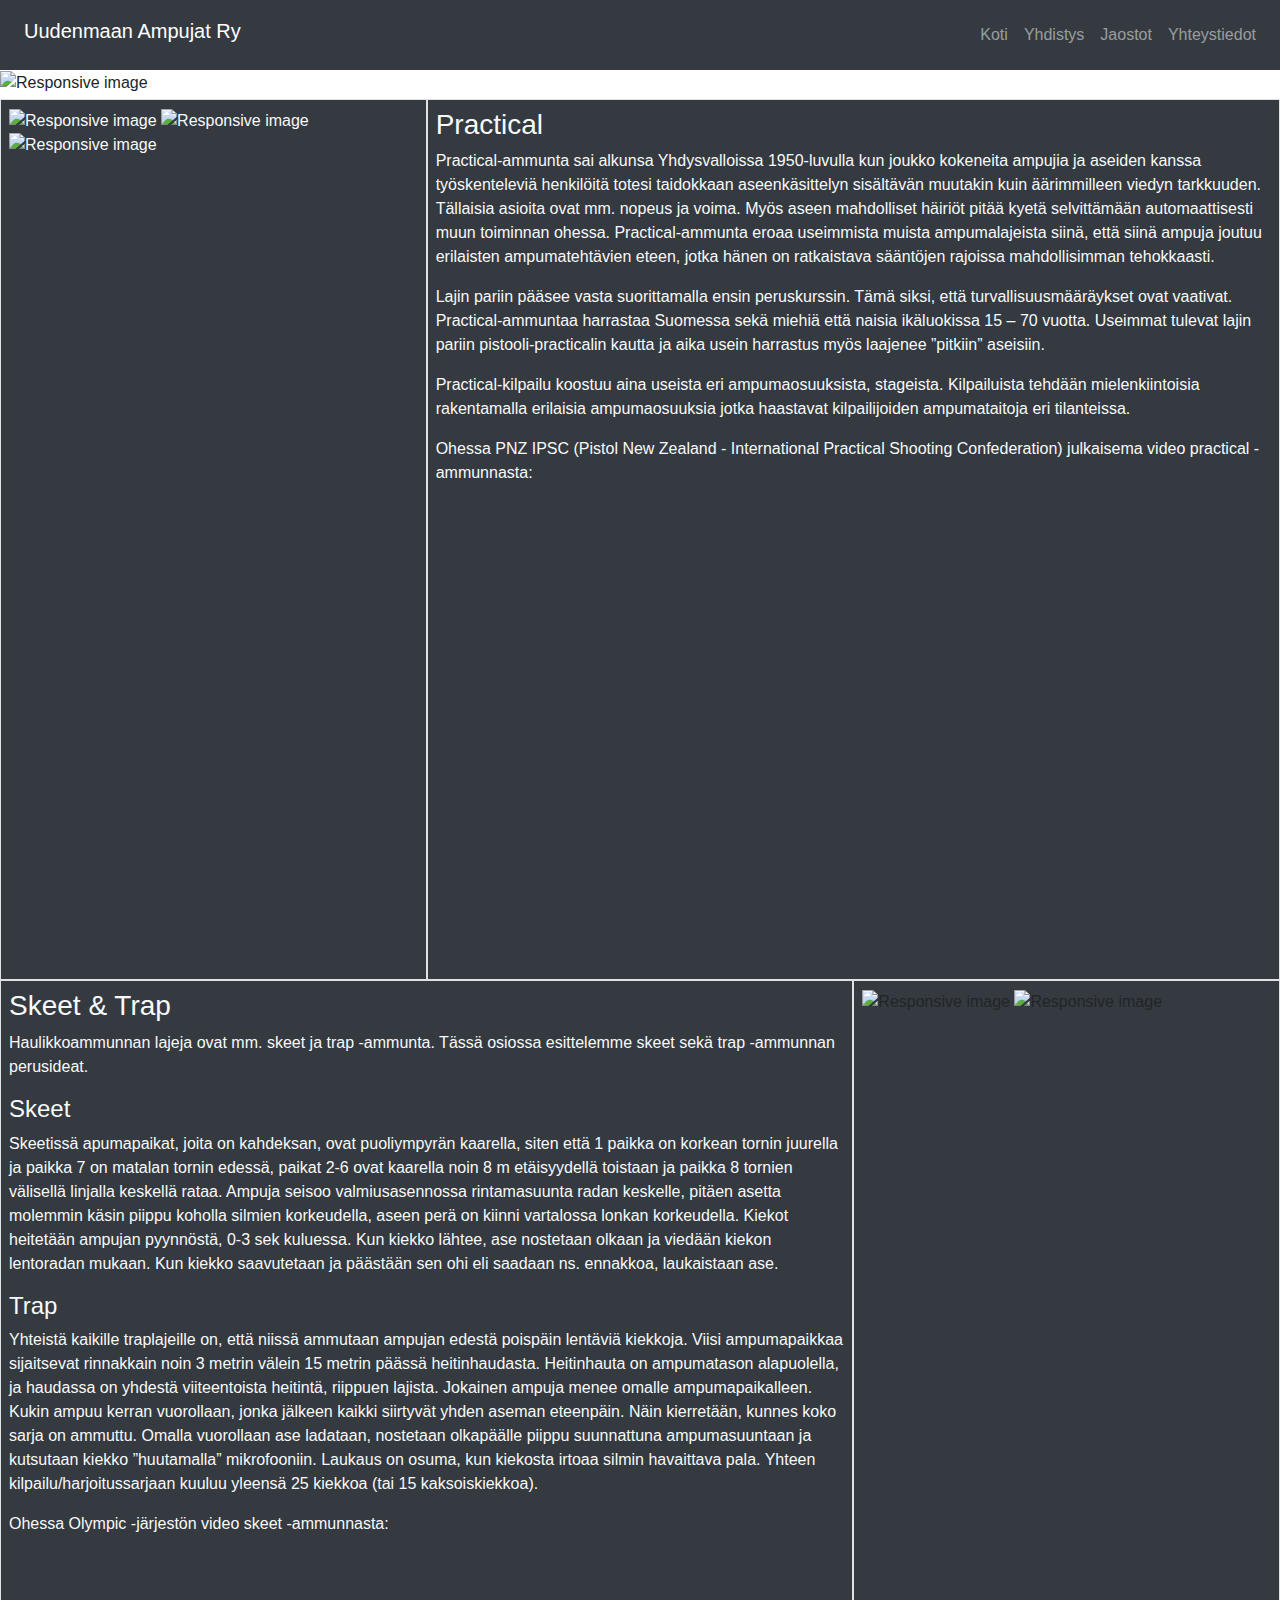
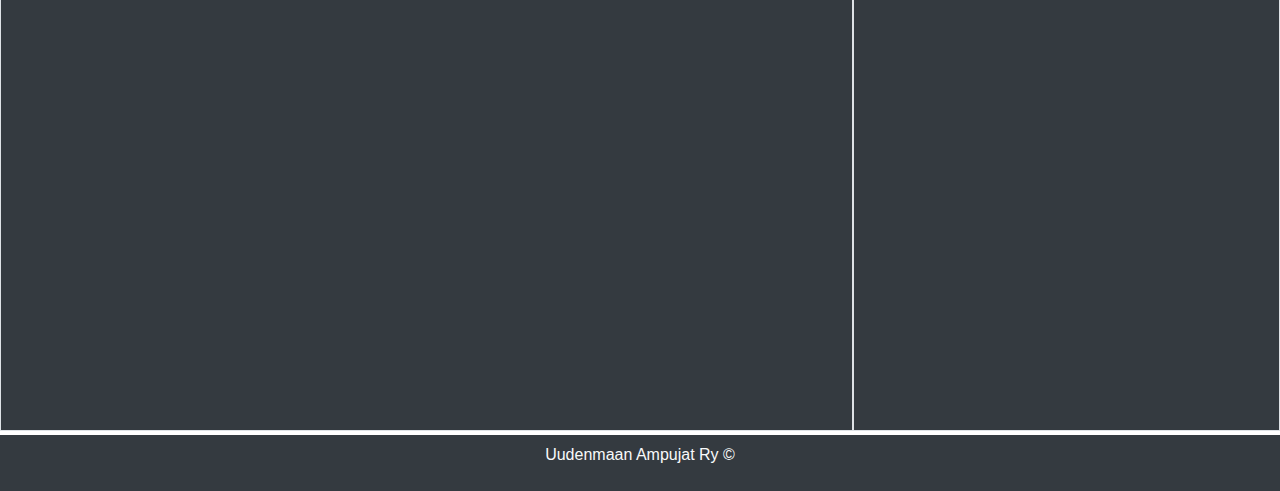
==== jaostot.html @ e262119d "Update jaostot.html" ====
<!DOCTYPE html>
<html lang="fi">
<head>
<meta charset="utf-8">
<meta name="viewport" content="width=device-width, initial-scale=1”, shrink-to-fit=no">
	<link rel="stylesheet" href="https://maxcdn.bootstrapcdn.com/bootstrap/4.0.0/css/bootstrap.min.css" integrity="sha384-Gn5384xqQ1aoWXA+058RXPxPg6fy4IWvTNh0E263XmFcJlSAwiGgFAW/dAiS6JXm" crossorigin="anonymous">
    <script src="https://code.jquery.com/jquery-3.2.1.slim.min.js" integrity="sha384-KJ3o2DKtIkvYIK3UENzmM7KCkRr/rE9/Qpg6aAZGJwFDMVNA/GpGFF93hXpG5KkN" crossorigin="anonymous"></script>
	<script src="https://cdnjs.cloudflare.com/ajax/libs/popper.js/1.12.9/umd/popper.min.js" integrity="sha384-ApNbgh9B+Y1QKtv3Rn7W3mgPxhU9K/ScQsAP7hUibX39j7fakFPskvXusvfa0b4Q" crossorigin="anonymous"></script>
	<script src="https://maxcdn.bootstrapcdn.com/bootstrap/4.0.0/js/bootstrap.min.js" integrity="sha384-JZR6Spejh4U02d8jOt6vLEHfe/JQGiRRSQQxSfFWpi1MquVdAyjUar5+76PVCmYl" crossorigin="anonymous"></script>
	
	<link rel="stylesheet" href="https://use.fontawesome.com/releases/v5.7.0/css/all.css" integrity="sha384-lZN37f5QGtY3VHgisS14W3ExzMWZxybE1SJSEsQp9S+oqd12jhcu+A56Ebc1zFSJ" crossorigin="anonymous">
  		<title> Jaostot </title>
  			<style>
body {
  	width: auto;
 	margin-left: auto;
  	margin-right: auto;
}
  			</style>
  
</head>
<body>

<nav class="navbar navbar-expand-lg navbar-dark bg-dark">
  <span class="navbar-brand p-2 h1"> Uudenmaan Ampujat Ry </span>
  
  <button class="navbar-toggler" type="button" data-toggle="collapse" data-target="#navbarNav" aria-controls="navbarNav" aria-expanded="false" aria-label="Toggle navigation">
    <span class="navbar-toggler-icon"></span>
  </button>
  <div class="collapse navbar-collapse" id="navbarNav">
    <ul class="navbar-nav ml-auto">
     <li class="nav-item ml-auto">
        <a class="nav-link" href="https://jootuo.github.io/index.html"> Koti </a>
      </li>
      <li class="nav-item ml-auto">
        <a class="nav-link" href="https://jootuo.github.io/yhdistys.html"> Yhdistys </a>
      </li>
      <li class="nav-item ml-auto">
        <a class="nav-link" href="https://jootuo.github.io/jaostot.html"> Jaostot </a>
      </li>
      <li class="nav-item ml-auto">
        <a class="nav-link" href="https://jootuo.github.io/yhteystiedot.html"> Yhteystiedot </a>
      </li>
    </ul>
  </div>
</nav>

<img src="https://user-images.githubusercontent.com/61913682/82224908-2154b900-992d-11ea-8664-f2062b33dc9f.jpg" class="img-fluid" alt="Responsive image">
  
<div class="container-fluid">
  <div class="row">
    <div class="col-sm-4 border bg-dark text-light p-2 mt-1">
     <img src="https://user-images.githubusercontent.com/61913682/82256263-ac9a7280-995e-11ea-9806-d57992b8c3db.jpg" class="img-fluid" alt="Responsive image">
     <img src="https://user-images.githubusercontent.com/61913682/82256257-aad0af00-995e-11ea-9146-ab0e9633f843.jpg" class="img-fluid" alt="Responsive image">
     <img src="https://user-images.githubusercontent.com/61913682/82255304-16198180-995d-11ea-9efb-d629a4926a9a.jpg" class="img-fluid" alt="Responsive image">
    </div>
    <div class="col-sm-8 border bg-dark text-light p-2 mt-1">
      <h3> Practical </h3>
      <p> Practical-ammunta sai alkunsa Yhdysvalloissa 1950-luvulla kun joukko kokeneita ampujia ja aseiden kanssa työskenteleviä henkilöitä totesi taidokkaan aseenkäsittelyn sisältävän muutakin kuin äärimmilleen viedyn tarkkuuden. Tällaisia asioita ovat mm. nopeus ja voima.  Myös aseen mahdolliset häiriöt pitää kyetä selvittämään automaattisesti muun toiminnan ohessa.
          Practical-ammunta eroaa useimmista muista ampumalajeista siinä, että siinä ampuja joutuu erilaisten ampumatehtävien eteen, jotka hänen on ratkaistava sääntöjen rajoissa mahdollisimman tehokkaasti. </p>
      <p> Lajin pariin pääsee vasta suorittamalla ensin peruskurssin. Tämä siksi, että turvallisuusmääräykset ovat vaativat. Practical-ammuntaa harrastaa Suomessa sekä miehiä että naisia ikäluokissa 15 – 70 vuotta. Useimmat tulevat lajin pariin pistooli-practicalin kautta ja aika usein harrastus myös laajenee ”pitkiin” aseisiin. </p>

      <p> Practical-kilpailu koostuu aina useista eri ampumaosuuksista, stageista. Kilpailuista tehdään mielenkiintoisia rakentamalla erilaisia ampumaosuuksia jotka haastavat kilpailijoiden ampumataitoja eri tilanteissa. </p>
      <p> Ohessa PNZ IPSC (Pistol New Zealand - International Practical Shooting Confederation) julkaisema video practical -ammunnasta: </p>
	    <div class="embed-responsive embed-responsive-16by9">
  		<iframe class="embed-responsive-item" src="https://www.youtube.com/embed/hms6ZWdqHrI" frameborder="0" allow="accelerometer; autoplay; encrypted-media; gyroscope; picture-in-picture" allowfullscreen></iframe>
	    </div>
    </div>
  </div>  
</div>

<div class="container-fluid">
  <div class="row">
    <div class="col-sm-8 border bg-dark text-light p-2 mb-1">
      <h3> Skeet & Trap </h3>
	    <p> Haulikkoammunnan lajeja ovat mm. skeet ja trap -ammunta. Tässä osiossa esittelemme skeet sekä trap -ammunnan perusideat. </p>
	    <h4> Skeet </h4>
	    <p> Skeetissä apumapaikat, joita on kahdeksan, ovat puoliympyrän kaarella, siten että 1 paikka on korkean tornin juurella ja paikka 7 on matalan tornin edessä, paikat 2-6 ovat kaarella noin 8 m etäisyydellä toistaan ja paikka 8 tornien välisellä linjalla keskellä rataa. Ampuja seisoo valmiusasennossa rintamasuunta radan keskelle, pitäen asetta molemmin käsin piippu koholla silmien korkeudella, aseen perä on kiinni vartalossa lonkan korkeudella. 
		Kiekot heitetään ampujan pyynnöstä, 0-3 sek kuluessa. Kun kiekko lähtee, ase nostetaan olkaan ja viedään kiekon lentoradan mukaan. Kun kiekko saavutetaan ja päästään sen ohi eli saadaan ns. ennakkoa, laukaistaan ase. </p>
	    <h4> Trap </h4>
	    <p> Yhteistä kaikille traplajeille on, että niissä ammutaan ampujan edestä poispäin lentäviä kiekkoja. Viisi ampumapaikkaa sijaitsevat rinnakkain noin 3 metrin välein 15 metrin päässä heitinhaudasta. Heitinhauta on ampumatason alapuolella, ja haudassa on yhdestä viiteentoista heitintä, riippuen lajista.

Jokainen ampuja menee omalle ampumapaikalleen. Kukin ampuu kerran vuorollaan, jonka jälkeen kaikki siirtyvät yhden aseman eteenpäin. Näin kierretään, kunnes koko sarja on ammuttu. Omalla vuorollaan ase ladataan, nostetaan olkapäälle piippu suunnattuna ampumasuuntaan ja kutsutaan kiekko ”huutamalla” mikrofooniin. Laukaus on osuma, kun kiekosta irtoaa silmin havaittava pala. Yhteen kilpailu/harjoitussarjaan kuuluu yleensä 25 kiekkoa (tai 15 kaksoiskiekkoa). </p>
      <p> Ohessa Olympic -järjestön video skeet -ammunnasta: </p>
	    <div class="embed-responsive embed-responsive-16by9">
  		<iframe class="embed-responsive-item" src="https://www.youtube.com/embed/dEXiRM-qMr4" frameborder="0" allow="accelerometer; autoplay; encrypted-media; gyroscope; picture-in-picture" allowfullscreen></iframe>
	    </div>
	  </div>
    <div class="col-sm-4 border bg-dark p-2 mb-1">
      <img src="https://user-images.githubusercontent.com/61913682/82255287-1154cd80-995d-11ea-96eb-ec74738443d2.jpg" class="img-fluid" alt="Responsive image">
      <img src="https://user-images.githubusercontent.com/61913682/82255299-144fbe00-995d-11ea-857c-3cf350db9228.jpg" class="img-fluid" alt="Responsive image">
    </div>
  </div>
</div>

<footer class="text-light bg-dark p-2">
	<div class="container">
		<div class="row">
			<div class="col-sm-4">
				<i class="fab fa-2x fa-facebook"></i>
  				<i class="fab fa-2x fa-instagram"></i>
  				<i class="fas fa-2x fa-envelope"></i>
  			</div>
  			<div class="col-sm-4 text-center">
				<p> Uudenmaan Ampujat Ry &copy; </p>
			</div>
		</div>
	</div>
</footer>

</body>

</html>
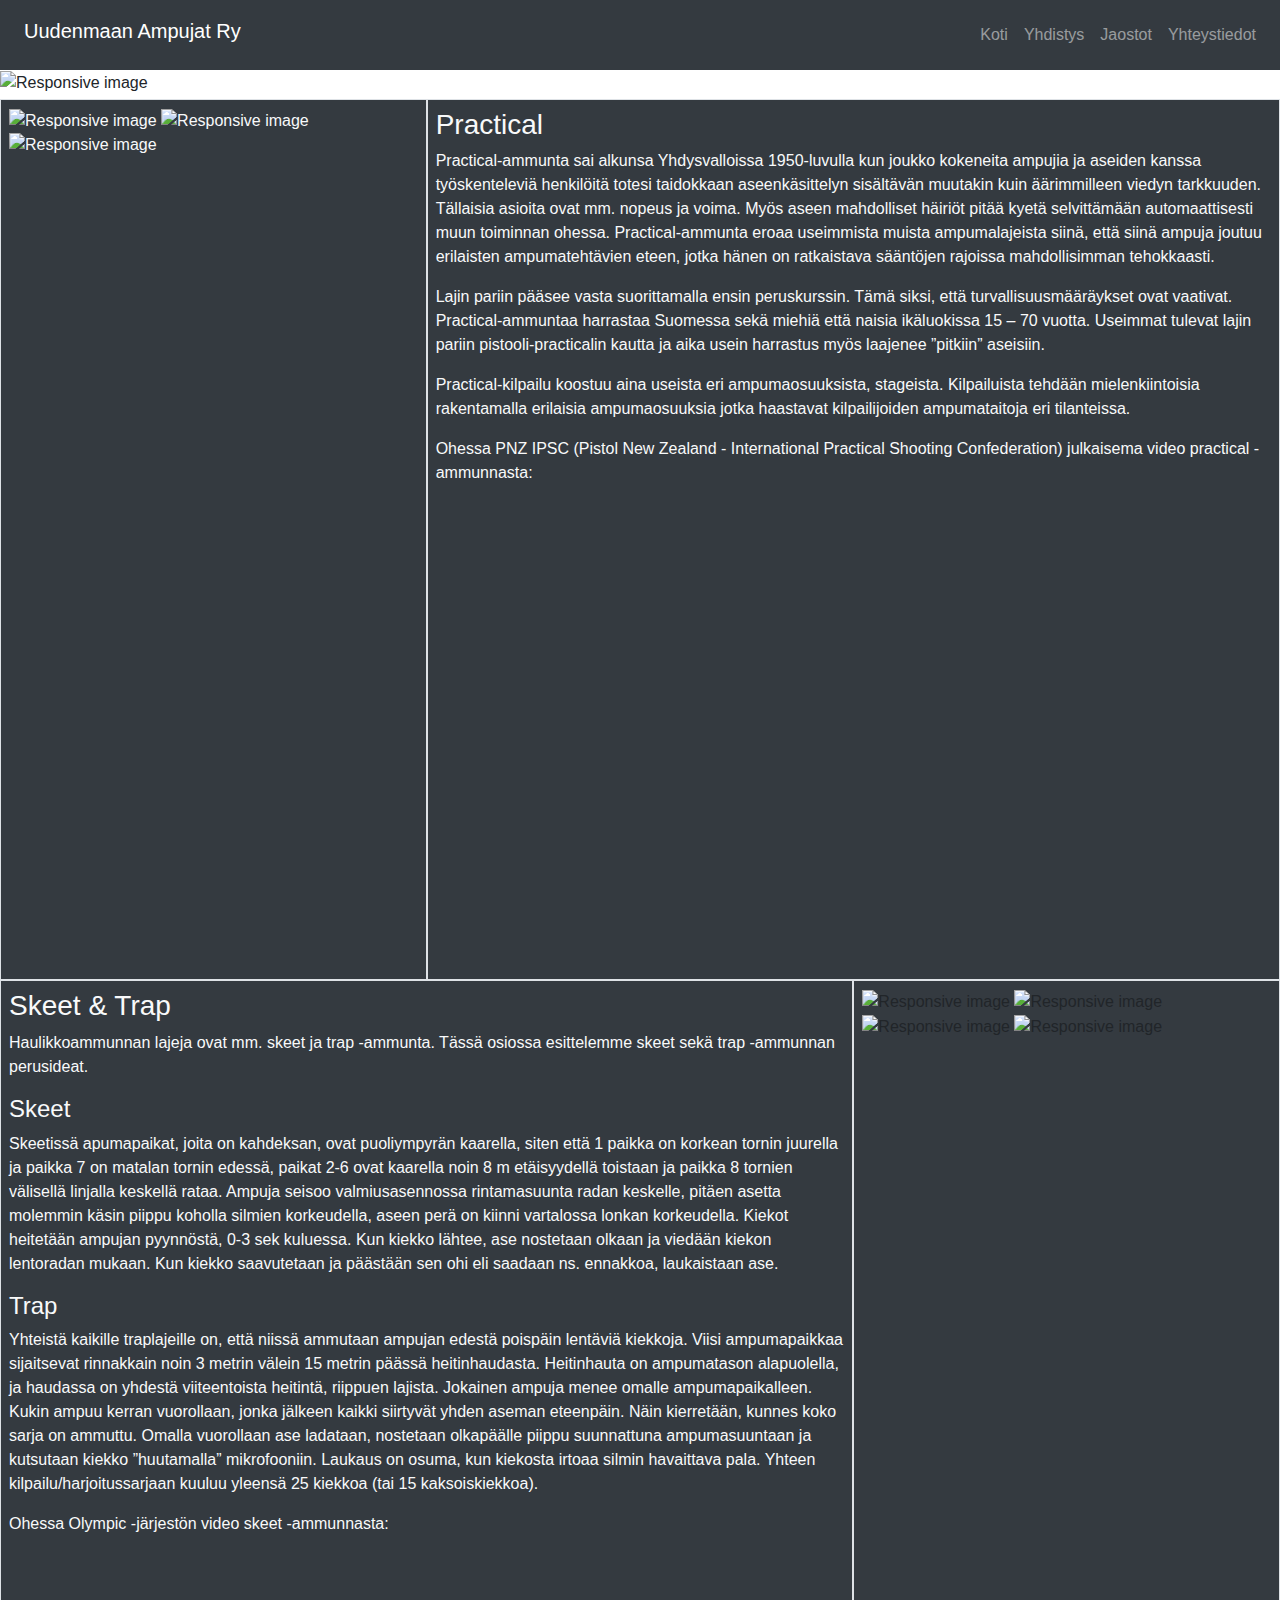
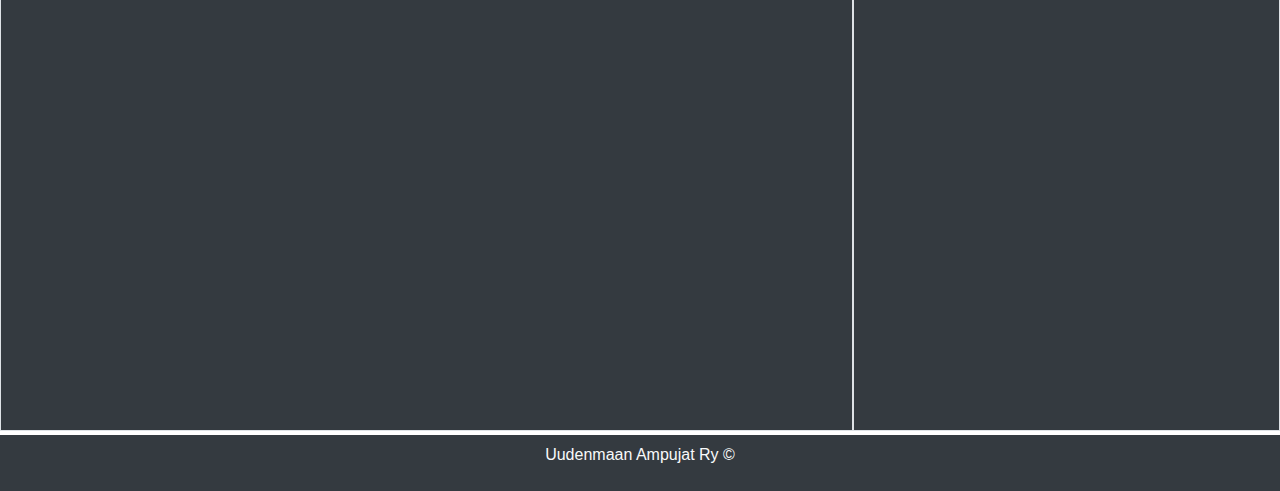
==== commit 06bcc3f7: "Update jaostot.html" ====
--- a/jaostot.html
+++ b/jaostot.html
@@ -88,7 +88,9 @@
 	  </div>
     <div class="col-sm-4 border bg-dark p-2 mb-1">
       <img src="https://user-images.githubusercontent.com/61913682/82255287-1154cd80-995d-11ea-96eb-ec74738443d2.jpg" class="img-fluid" alt="Responsive image">
-      <img src="https://user-images.githubusercontent.com/61913682/82255299-144fbe00-995d-11ea-857c-3cf350db9228.jpg" class="img-fluid" alt="Responsive image">
+      <img src="https://user-images.githubusercontent.com/61913682/82257395-9ee5ec80-9960-11ea-81ca-47ba2fc3b8ae.jpg" class="img-fluid" alt="Responsive image">
+      <img src="https://user-images.githubusercontent.com/61913682/82255287-1154cd80-995d-11ea-96eb-ec74738443d2.jpg" class="img-fluid" alt="Responsive image">
+      <img src="https://user-images.githubusercontent.com/61913682/82257399-a0171980-9960-11ea-9abd-09dcdc48e6d4.jpg" class="img-fluid" alt="Responsive image">
     </div>
   </div>
 </div>
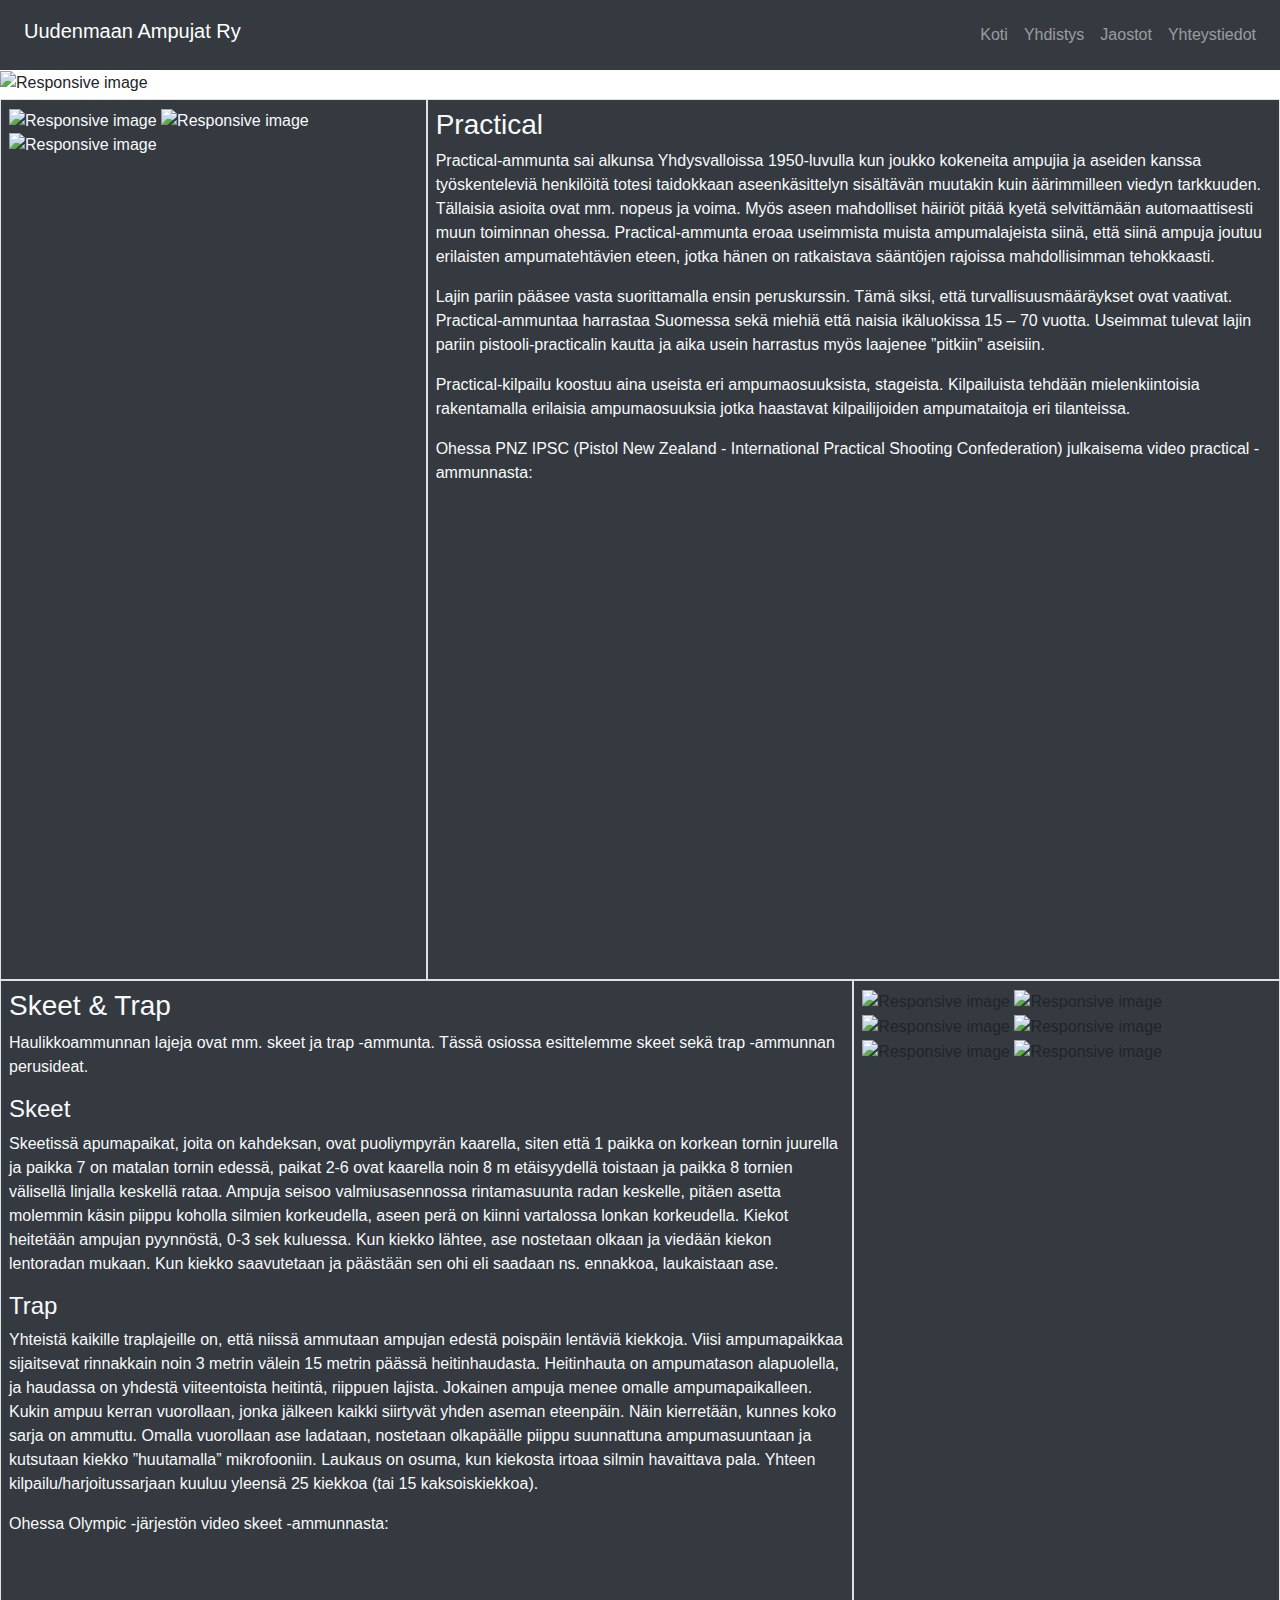
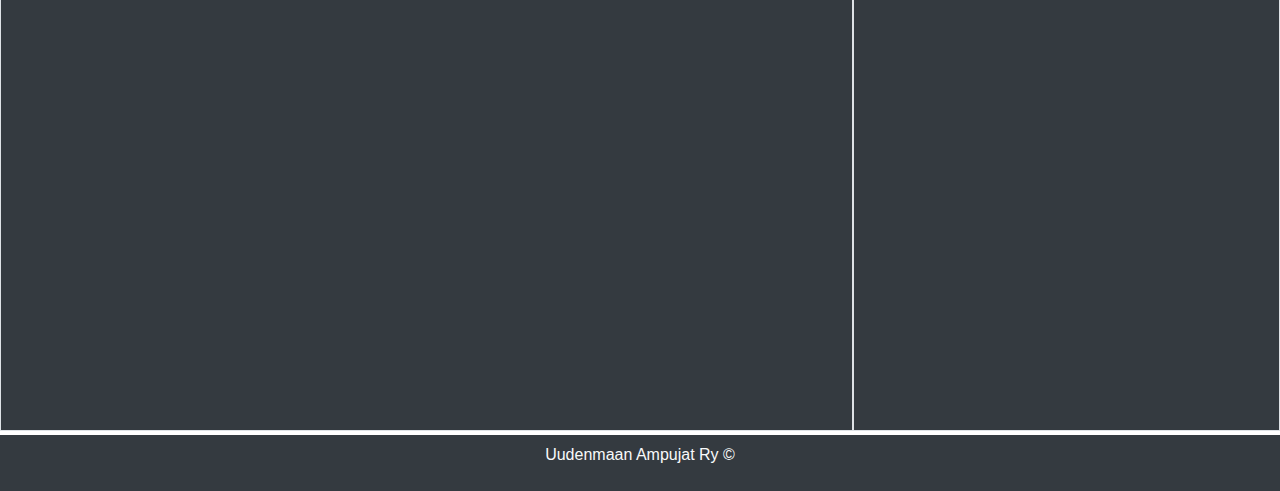
==== commit c0488ccf: "Update jaostot.html" ====
--- a/jaostot.html
+++ b/jaostot.html
@@ -87,10 +87,13 @@
 	    </div>
 	  </div>
     <div class="col-sm-4 border bg-dark p-2 mb-1">
-      <img src="https://user-images.githubusercontent.com/61913682/82255287-1154cd80-995d-11ea-96eb-ec74738443d2.jpg" class="img-fluid" alt="Responsive image">
-      <img src="https://user-images.githubusercontent.com/61913682/82257395-9ee5ec80-9960-11ea-81ca-47ba2fc3b8ae.jpg" class="img-fluid" alt="Responsive image">
-      <img src="https://user-images.githubusercontent.com/61913682/82255287-1154cd80-995d-11ea-96eb-ec74738443d2.jpg" class="img-fluid" alt="Responsive image">
-      <img src="https://user-images.githubusercontent.com/61913682/82257399-a0171980-9960-11ea-9abd-09dcdc48e6d4.jpg" class="img-fluid" alt="Responsive image">
+      <img src="https://user-images.githubusercontent.com/61913682/82260698-69440200-9966-11ea-8cf6-e159fca704f9.png" class="img-fluid" alt="Responsive image">
+      <img src="https://user-images.githubusercontent.com/61913682/82260706-6b0dc580-9966-11ea-9beb-8c8747eb776c.png" class="img-fluid" alt="Responsive image">
+      <img src="https://user-images.githubusercontent.com/61913682/82260709-6d701f80-9966-11ea-9add-2a150416cf77.jpg" class="img-fluid" alt="Responsive image">
+      <img src="https://user-images.githubusercontent.com/61913682/82260713-6ea14c80-9966-11ea-81ae-6e8ce3c633ed.jpg" class="img-fluid" alt="Responsive image">
+      <img src=" https://user-images.githubusercontent.com/61913682/82261340-7ca39d00-9967-11ea-90d1-9f6bd4bfb7f5.jpg " class="img-fluid" alt="Responsive image">
+      <img src=" https://user-images.githubusercontent.com/61913682/82261342-7dd4ca00-9967-11ea-8a7c-700339b3b843.jpg" class="img-fluid" alt="Responsive image">
+
     </div>
   </div>
 </div>
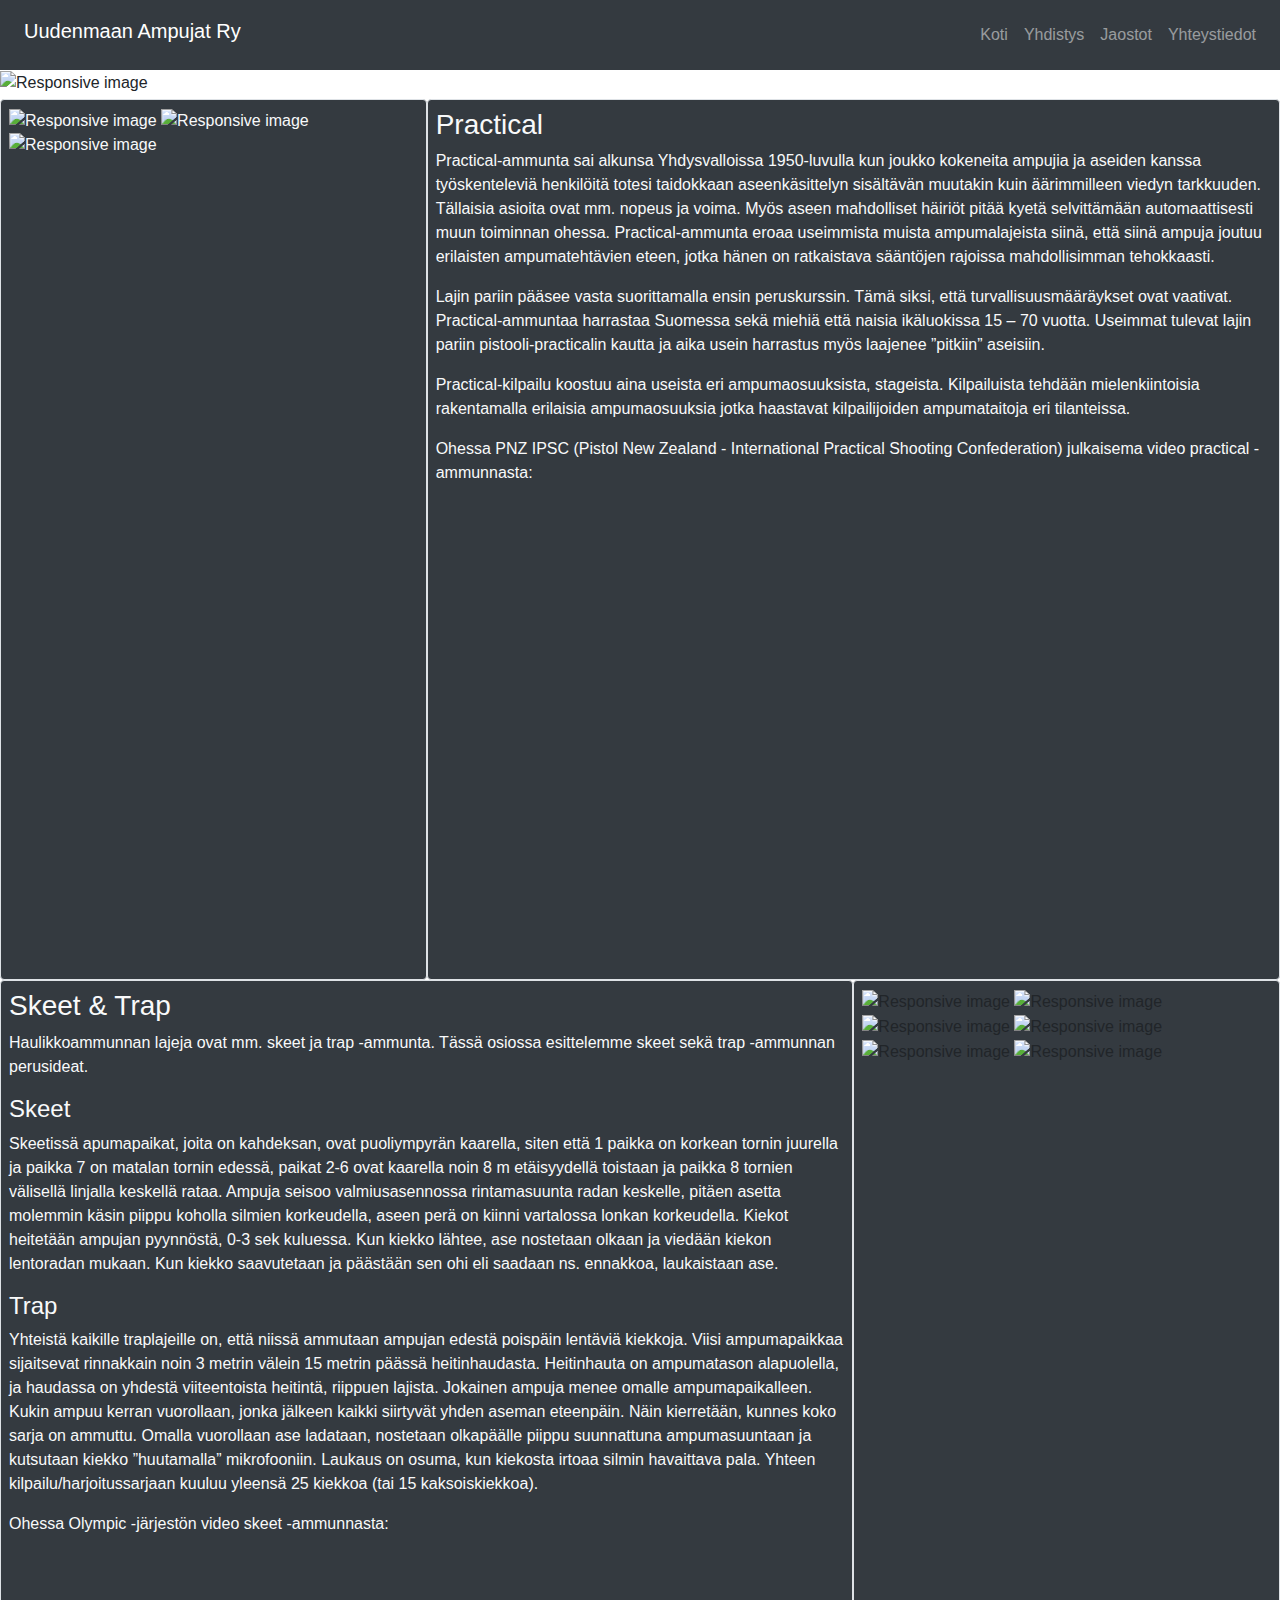
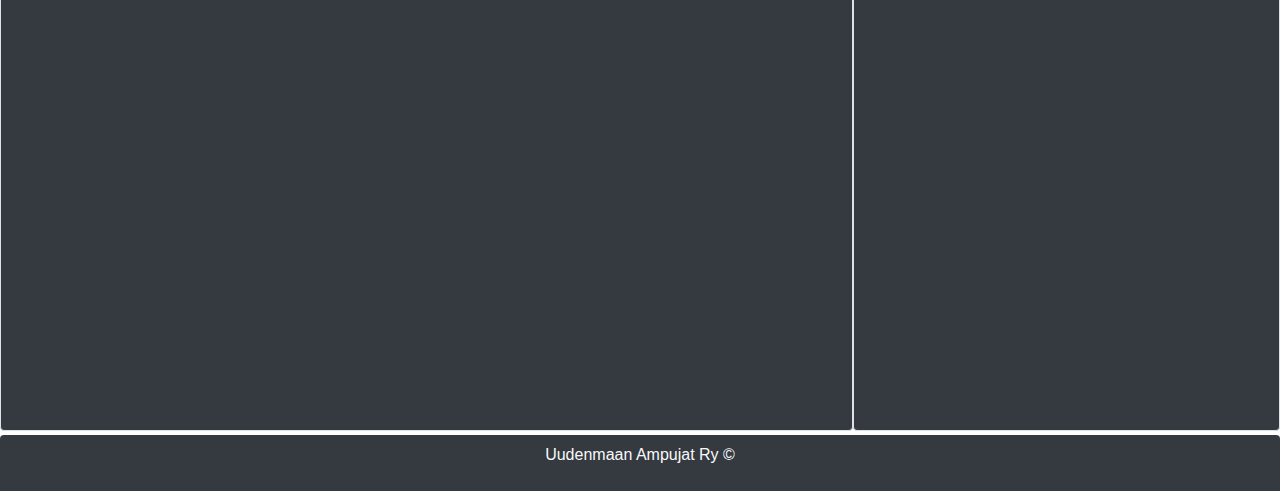
==== commit c08793fd: "Update jaostot.html" ====
--- a/jaostot.html
+++ b/jaostot.html
@@ -9,14 +9,8 @@
 	<script src="https://maxcdn.bootstrapcdn.com/bootstrap/4.0.0/js/bootstrap.min.js" integrity="sha384-JZR6Spejh4U02d8jOt6vLEHfe/JQGiRRSQQxSfFWpi1MquVdAyjUar5+76PVCmYl" crossorigin="anonymous"></script>
 	
 	<link rel="stylesheet" href="https://use.fontawesome.com/releases/v5.7.0/css/all.css" integrity="sha384-lZN37f5QGtY3VHgisS14W3ExzMWZxybE1SJSEsQp9S+oqd12jhcu+A56Ebc1zFSJ" crossorigin="anonymous">
+	<link rel="stylesheet" href="jootuo.github.io/css/styles.css">
   		<title> Jaostot </title>
-  			<style>
-body {
-  	width: auto;
- 	margin-left: auto;
-  	margin-right: auto;
-}
-  			</style>
   
 </head>
 <body>
@@ -45,16 +39,16 @@
   </div>
 </nav>
 
-<img src="https://user-images.githubusercontent.com/61913682/82224908-2154b900-992d-11ea-8664-f2062b33dc9f.jpg" class="img-fluid" alt="Responsive image">
+<img src="https://user-images.githubusercontent.com/61913682/82224908-2154b900-992d-11ea-8664-f2062b33dc9f.jpg" class="img-fluid rounded-bottom" alt="Responsive image">
   
 <div class="container-fluid">
   <div class="row">
-    <div class="col-sm-4 border bg-dark text-light p-2 mt-1">
+    <div class="col-sm-4 border bg-dark text-light p-2 mt-1 rounded">
      <img src="https://user-images.githubusercontent.com/61913682/82256263-ac9a7280-995e-11ea-9806-d57992b8c3db.jpg" class="img-fluid" alt="Responsive image">
      <img src="https://user-images.githubusercontent.com/61913682/82256257-aad0af00-995e-11ea-9146-ab0e9633f843.jpg" class="img-fluid" alt="Responsive image">
      <img src="https://user-images.githubusercontent.com/61913682/82255304-16198180-995d-11ea-9efb-d629a4926a9a.jpg" class="img-fluid" alt="Responsive image">
     </div>
-    <div class="col-sm-8 border bg-dark text-light p-2 mt-1">
+    <div class="col-sm-8 border bg-dark text-light p-2 mt-1 rounded">
       <h3> Practical </h3>
       <p> Practical-ammunta sai alkunsa Yhdysvalloissa 1950-luvulla kun joukko kokeneita ampujia ja aseiden kanssa työskenteleviä henkilöitä totesi taidokkaan aseenkäsittelyn sisältävän muutakin kuin äärimmilleen viedyn tarkkuuden. Tällaisia asioita ovat mm. nopeus ja voima.  Myös aseen mahdolliset häiriöt pitää kyetä selvittämään automaattisesti muun toiminnan ohessa.
           Practical-ammunta eroaa useimmista muista ampumalajeista siinä, että siinä ampuja joutuu erilaisten ampumatehtävien eteen, jotka hänen on ratkaistava sääntöjen rajoissa mahdollisimman tehokkaasti. </p>
@@ -71,7 +65,7 @@
 
 <div class="container-fluid">
   <div class="row">
-    <div class="col-sm-8 border bg-dark text-light p-2 mb-1">
+    <div class="col-sm-8 border bg-dark text-light p-2 mb-1 rounded">
       <h3> Skeet & Trap </h3>
 	    <p> Haulikkoammunnan lajeja ovat mm. skeet ja trap -ammunta. Tässä osiossa esittelemme skeet sekä trap -ammunnan perusideat. </p>
 	    <h4> Skeet </h4>
@@ -86,7 +80,7 @@
   		<iframe class="embed-responsive-item" src="https://www.youtube.com/embed/dEXiRM-qMr4" frameborder="0" allow="accelerometer; autoplay; encrypted-media; gyroscope; picture-in-picture" allowfullscreen></iframe>
 	    </div>
 	  </div>
-    <div class="col-sm-4 border bg-dark p-2 mb-1">
+    <div class="col-sm-4 border bg-dark p-2 mb-1 rounded">
       <img src="https://user-images.githubusercontent.com/61913682/82260698-69440200-9966-11ea-8cf6-e159fca704f9.png" class="img-fluid" alt="Responsive image">
       <img src="https://user-images.githubusercontent.com/61913682/82260706-6b0dc580-9966-11ea-9beb-8c8747eb776c.png" class="img-fluid" alt="Responsive image">
       <img src="https://user-images.githubusercontent.com/61913682/82260709-6d701f80-9966-11ea-9add-2a150416cf77.jpg" class="img-fluid" alt="Responsive image">
@@ -98,7 +92,7 @@
   </div>
 </div>
 
-<footer class="text-light bg-dark p-2">
+<footer class="text-light bg-dark p-2 rounded-top">
 	<div class="container">
 		<div class="row">
 			<div class="col-sm-4">
